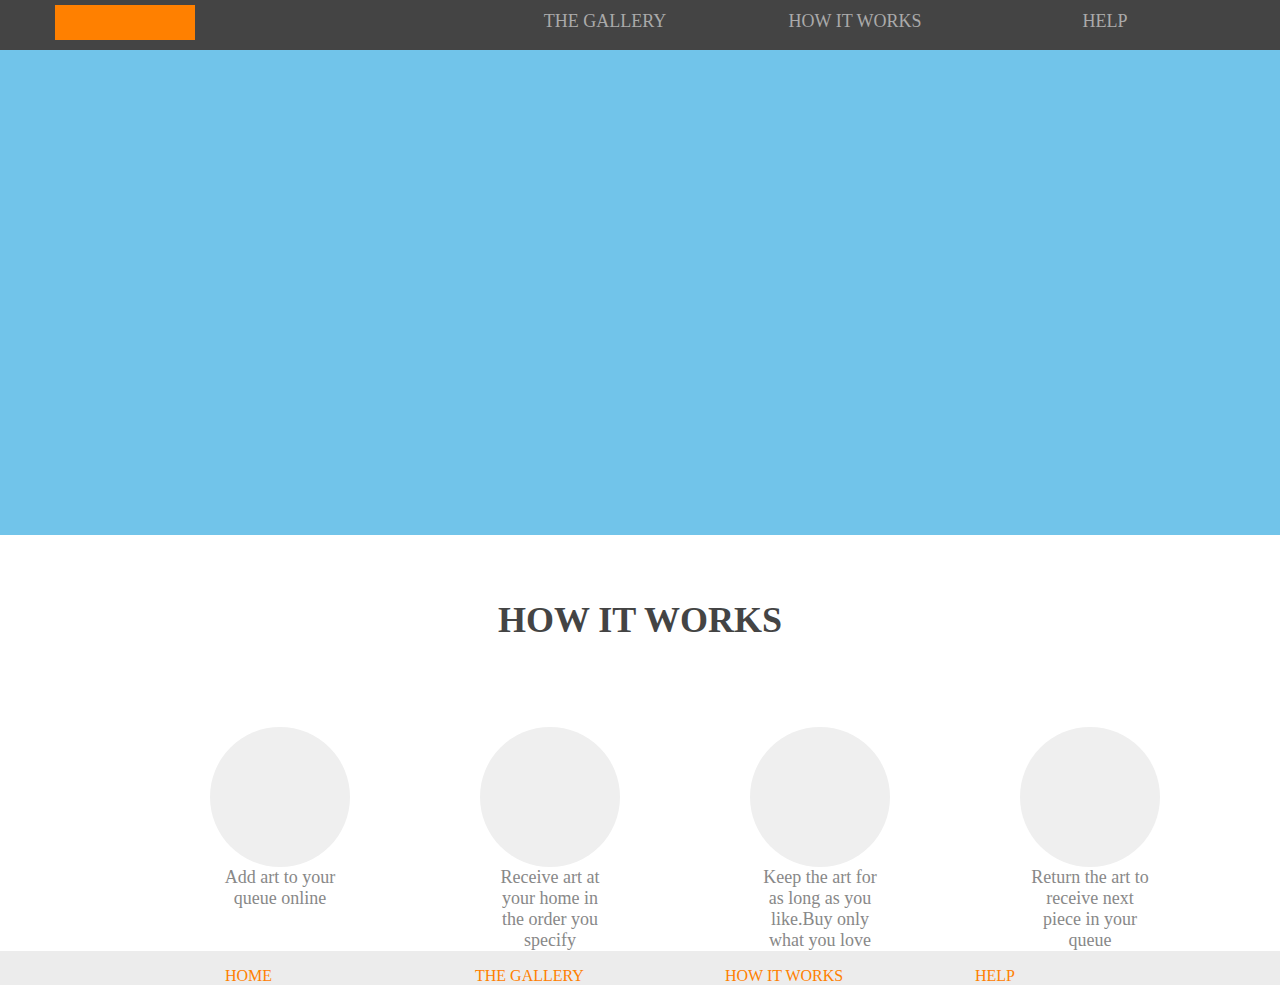
==== index.htm @ 51c3d19d "Float Assignment added" ====
<!DOCTYPE html>
<html>
<head>
<link rel="stylesheet" type="text/css" href="css/basic.css">
	<title>Assignment 1</title>
</head>
<body>
<header>
	<div class="container">
		<div class="logo">
		
		</div>
		<div class="nav">
			<ul>
				<li><a href="#">THE GALLERY</a></li>
				<li><a href="#">HOW IT WORKS</a></li>
				<li><a href="#">HELP</a></li>
			</ul>
		</div>
	</div>
</header>

<div class="gallery">
	
</div>

<div class="content">
	<h1>HOW IT WORKS</h1>
	<div class="services">
		<ul>
			<li>
				<div class="circle">
				</div>
				<p>Add art to your queue online<p>
			</li>	

			<li>
				<div class="circle">
				</div>
				<p>Receive art at your home in the order you specify<p>
			</li>	

			<li>
				<div class="circle">
				</div>
				<p>Keep the art for as long as you like.Buy only what you love<p>
			</li>	

			<li>
				<div class="circle">
				</div>
				<p>Return the art to receive next piece in your queue</p>
			</li>		
		</ul>	
	</div>
</div>

<footer>
	<div class="container">
		<div class="nav-bottom"> 		
			<ul>
				<li><a href="#">HOME</a></li>
				<li><a href="#">THE GALLERY</a></li>
				<li><a href="#">HOW IT WORKS</a></li>
				<li><a href="#">HELP</a></li>
			</ul>
		</div>
	</div>
</footer>

</body>
</html>
<!--Receive art at your home in the order you specify Keep the art for as long as you like.Buy only what you love Return the art to receive next piece in your queue-->
---- css/basic.css ----
html,
body,
header,
footer,
nav
{
	margin: 0;
	padding: 0;
	border: 0;
	font-size: 100%;
	font: inherit;
	vertical-align: baseline;
}
footer, header {
	display: block;
}

ul{
	list-style: none;
	
}
/* ------------------------------Header-----------------------------------------*/
header{
	overflow: hidden;
	background-color:#444444;
	height: 50px;

}
.container{
	width: 1170px;
	margin: 0 auto;
}
.logo{
	background-color:#ff8000;
	width: 140px;
	height: 35px;
	margin-top: 5px;
	float: left;
}

.nav{
	float:right;
	margin:-5px;
}

.nav li{
	float: left;
	width: 250px;
	text-align:center;
}

.nav a{
	font-size: 18px;
	color: #aaaaaa;
	text-decoration: none;
}
.nav a:hover{
	text-decoration: underline;
}

/* ----------------------Gallery------------------------------------------------------*/
.gallery{
	background-color: #71c4ea;
	height:485px;
}
/* -----------------------------How it works------------------------------------------*/
.content{
	width: 1170px;
	margin: 0 auto;
}
.content h1{
	color: #444444;
	font-size: 36px;
	text-align: center;
	margin-top: 64px;
	margin-bottom: 70px;
}

.services{
	margin:0 auto;
	float: right;

}

.circle{
	background-color: #efefef;
	height: 140px;
	width: 140px;
	border-radius: 80px;
	margin:0 auto;
}

.services li{
	float: left;
	width: 270px;
	margin: 0 auto;
	text-align:center;
}

.services li p{
	color: #888888;
	font-size: 18px;
	text-align:center;
	width:120px;
	margin: 0 auto;  
}
/* ----------------------Footer------------------------------------------------------*/
footer{
	overflow: hidden;
	width:100%;
	height: 100%;
	background:#ececec;
}

.nav-bottom{
float: right;
margin: 0 auto;

}

.nav-bottom li{
	float: left;
	width: 250px;
}

.nav-bottom li a{
	color: #ff8000;
	size: 16px;
	text-decoration:none;

}

.nav-bottom li a:hover{
	color:#444444;
}
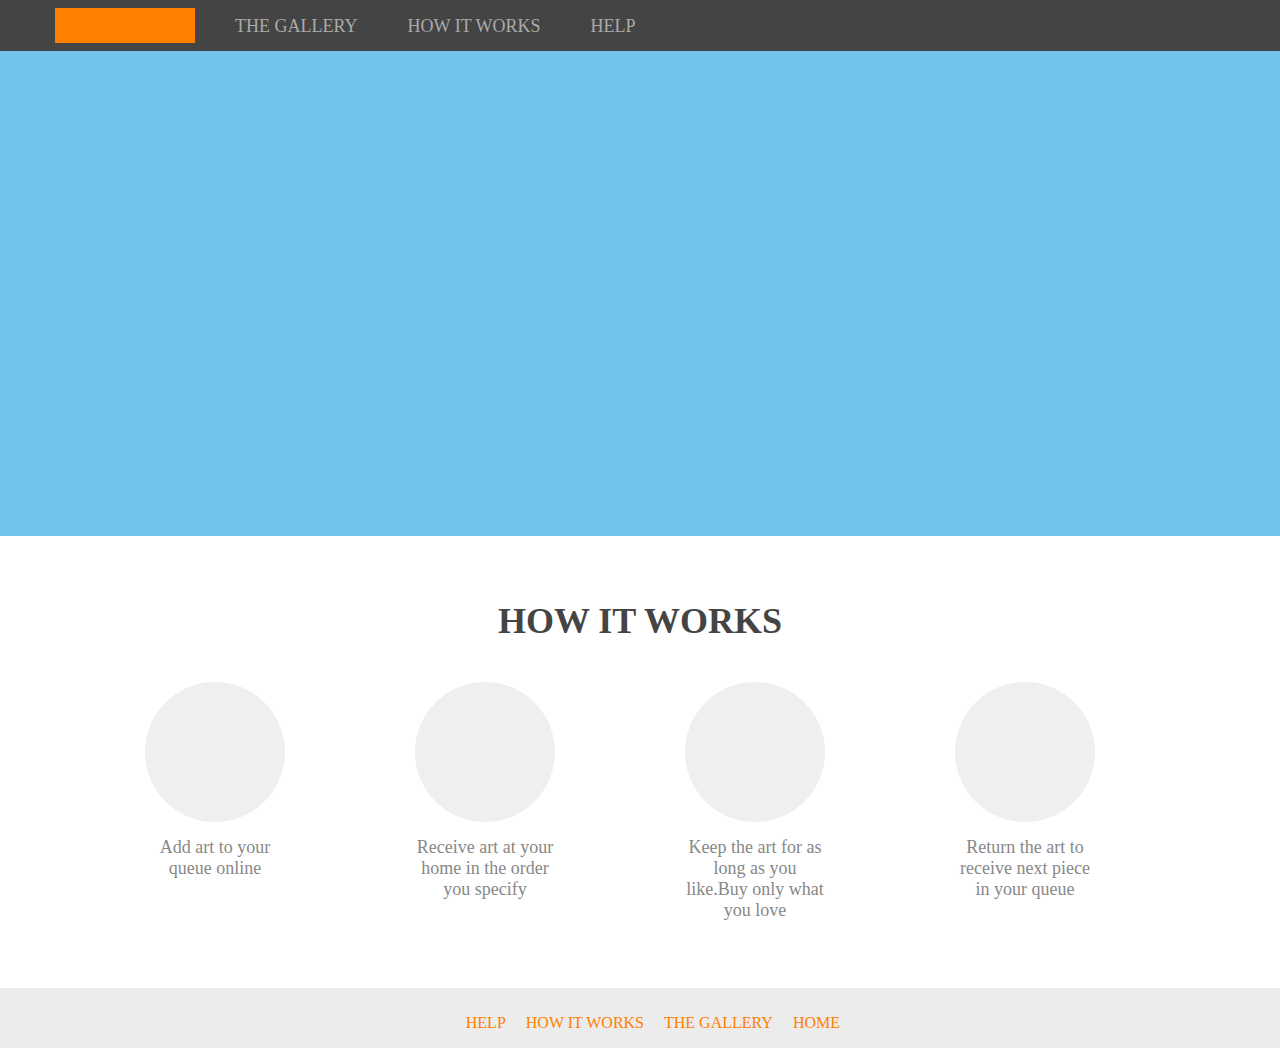
==== commit 7855fa0e: "Float assignment corrections done" ====
--- a/index.htm
+++ b/index.htm
@@ -7,15 +7,16 @@
 <body>
 <header>
 	<div class="container">
-		<div class="logo">
-		
-		</div>
-		<div class="nav">
-			<ul>
+		<a class="logo">
+			
+		</a>
+		<ul class="nav">
 				<li><a href="#">THE GALLERY</a></li>
 				<li><a href="#">HOW IT WORKS</a></li>
 				<li><a href="#">HELP</a></li>
-			</ul>
+		</ul>
+		<div class="clear">
+			
 		</div>
 	</div>
 </header>
@@ -50,21 +51,21 @@
 				<div class="circle">
 				</div>
 				<p>Return the art to receive next piece in your queue</p>
-			</li>		
+			</li>
+			<div class="clear"></div>		
 		</ul>	
 	</div>
 </div>
 
 <footer>
 	<div class="container">
-		<div class="nav-bottom"> 		
-			<ul>
+			<ul class="nav-bottom">
 				<li><a href="#">HOME</a></li>
 				<li><a href="#">THE GALLERY</a></li>
 				<li><a href="#">HOW IT WORKS</a></li>
 				<li><a href="#">HELP</a></li>
 			</ul>
-		</div>
+			<div class="clear"></div>
 	</div>
 </footer>
 
--- a/css/basic.css
+++ b/css/basic.css
@@ -11,7 +11,7 @@
 	font: inherit;
 	vertical-align: baseline;
 }
-footer, header {
+ header {
 	display: block;
 }
 
@@ -21,59 +21,70 @@
 }
 /* ------------------------------Header-----------------------------------------*/
 header{
-	overflow: hidden;
+	
 	background-color:#444444;
-	height: 50px;
+	padding-top: 8px;
+	padding-bottom: 7px;
+}
 
-}
+
 .container{
 	width: 1170px;
 	margin: 0 auto;
+	
 }
+
 .logo{
 	background-color:#ff8000;
 	width: 140px;
 	height: 35px;
-	margin-top: 5px;
 	float: left;
 }
 
 .nav{
-	float:right;
-	margin:-5px;
+	float:left;
+	margin-top:7.5px;
+	margin-bottom: 7.5px;
+	}
+
+
+.nav li{
+	float:left;
+	line-height:20px;
+	text-align:center;
+	margin-right: 50px;
+
 }
 
-.nav li{
-	float: left;
-	width: 250px;
-	text-align:center;
+.clear{
+	clear: both;
 }
 
 .nav a{
-	font-size: 18px;
+	font-size:18px;
 	color: #aaaaaa;
 	text-decoration: none;
 }
-.nav a:hover{
-	text-decoration: underline;
-}
 
-/* ----------------------Gallery------------------------------------------------------*/
+
+/*----------------------Gallery------------------------------------------------------*/
 .gallery{
 	background-color: #71c4ea;
 	height:485px;
 }
-/* -----------------------------How it works------------------------------------------*/
+/*-----------------------------How it works------------------------------------------*/
 .content{
 	width: 1170px;
-	margin: 0 auto;
+	margin-top:64px;
+	margin-left: auto;
+	margin-right: auto;
 }
 .content h1{
+	display:block;
 	color: #444444;
 	font-size: 36px;
 	text-align: center;
-	margin-top: 64px;
-	margin-bottom: 70px;
+	
 }
 
 .services{
@@ -86,8 +97,8 @@
 	background-color: #efefef;
 	height: 140px;
 	width: 140px;
-	border-radius: 80px;
-	margin:0 auto;
+	border-radius:50%;
+	
 }
 
 .services li{
@@ -98,38 +109,48 @@
 }
 
 .services li p{
+	margin-top:15px;
+	display: inline-block;
+	float: left;
 	color: #888888;
 	font-size: 18px;
 	text-align:center;
-	width:120px;
-	margin: 0 auto;  
+	width:140px;
 }
+.services li p:hover{
+	color: #444444;
+
+	}
+
+
 /* ----------------------Footer------------------------------------------------------*/
 footer{
-	overflow: hidden;
-	width:100%;
-	height: 100%;
-	background:#ececec;
+	background: #ececec;
+	clear: both;
+	padding-bottom: 15px;
+	padding-top: 25px;
+}
+.nav-bottom{
+	width: 400px;
+	margin:0 auto;
+	text-align: center;
 }
 
-.nav-bottom{
-float: right;
-margin: 0 auto;
+
+.nav-bottom li{
+	float:right;
+	line-height:20px;
+	margin-right:20px;
 
 }
 
-.nav-bottom li{
-	float: left;
-	width: 250px;
+
+
+.nav-bottom a{
+	font-size:16px;
+	color: #ff8000;
+	text-decoration: none;
 }
-
-.nav-bottom li a{
-	color: #ff8000;
-	size: 16px;
-	text-decoration:none;
-
-}
-
-.nav-bottom li a:hover{
+.nav-bottom a:hover{
 	color:#444444;
-}
+}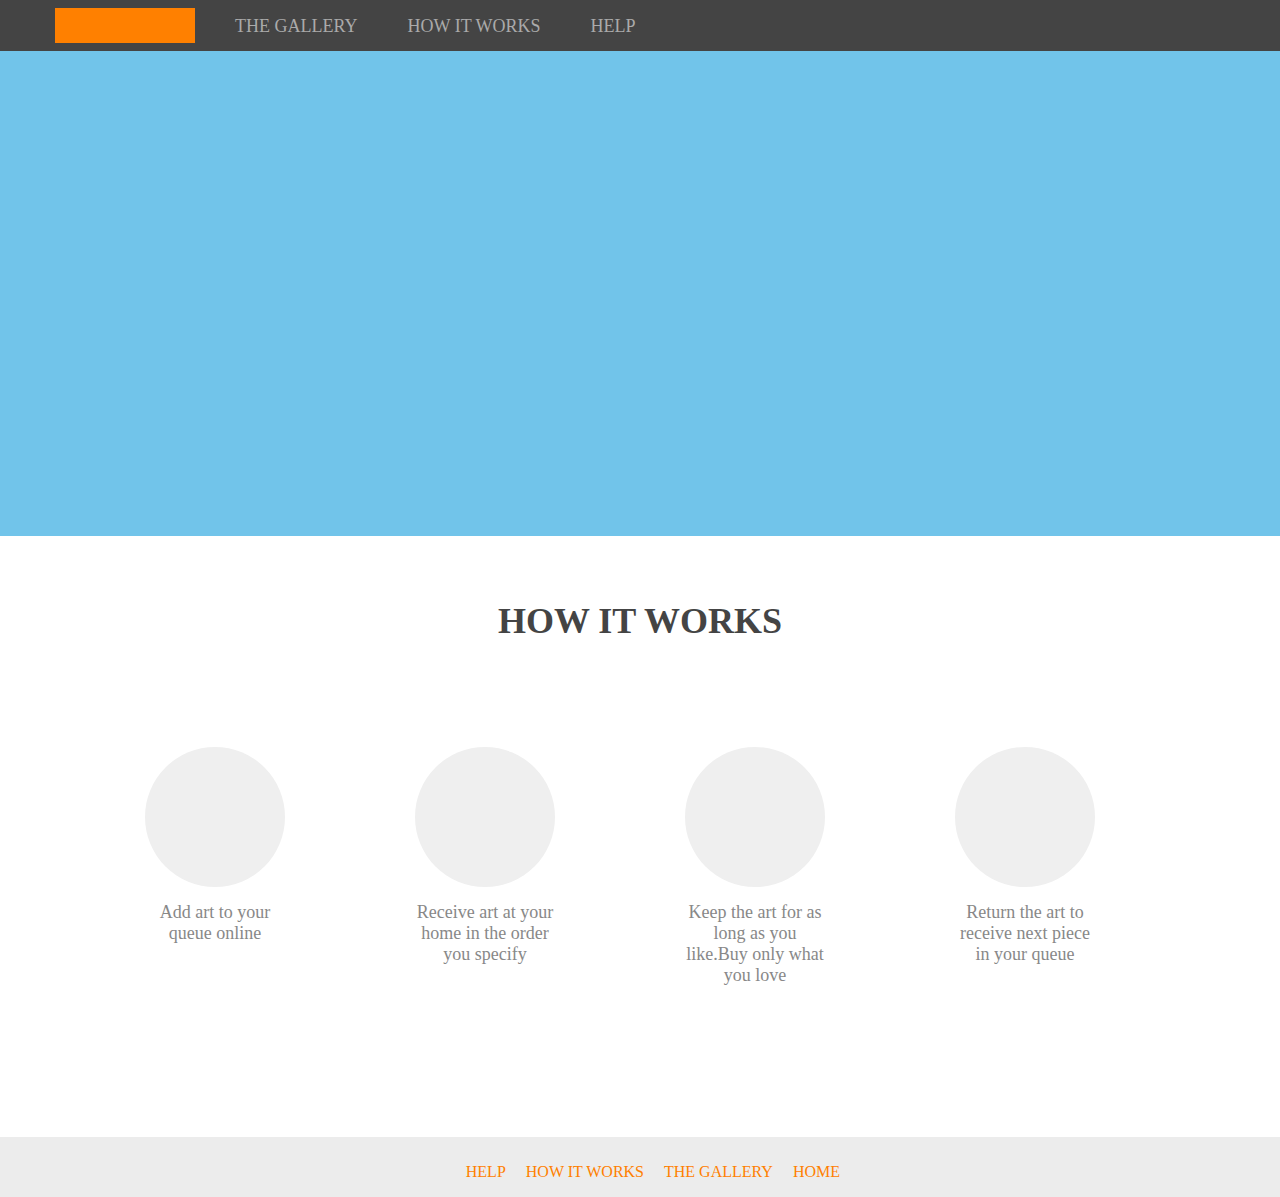
==== commit 174bff99: "Float assignments corrections done" ====
--- a/index.htm
+++ b/index.htm
@@ -52,9 +52,9 @@
 				</div>
 				<p>Return the art to receive next piece in your queue</p>
 			</li>
-			<div class="clear"></div>		
 		</ul>	
 	</div>
+	<div class="clear"></div>
 </div>
 
 <footer>
--- a/css/basic.css
+++ b/css/basic.css
@@ -88,8 +88,8 @@
 }
 
 .services{
-	margin:0 auto;
-	float: right;
+	margin:65px auto 100px auto;
+	float:right;
 
 }
 
